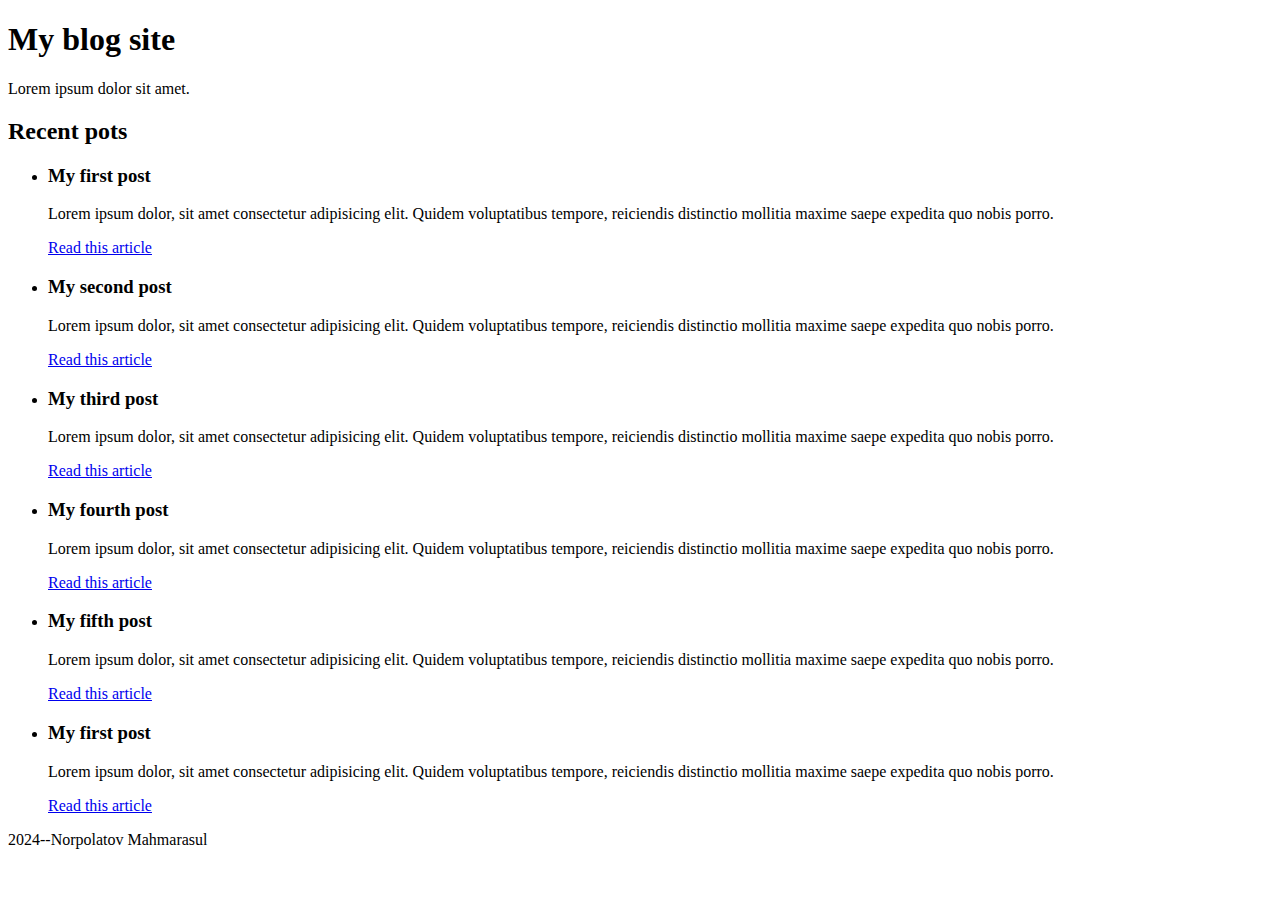
==== index.html @ d85db7f9 "my first commit" ====
<!DOCTYPE html>
<html lang="en">
  <head>
    <meta charset="UTF-8" />
    <meta name="viewport" content="width=device-width, initial-scale=1.0" />
    <title>Document</title>
  </head>
  <title>My blog site</title>
  <body>
    <div class="header">
      <h1>My blog site</h1>
      <p>Lorem ipsum dolor sit amet.</p>
    </div>
    <div>
      <h2>Recent pots</h2>
      <ul class="post">
        <li class="post"><h3>My first post</h3></li>
        <p>
          Lorem ipsum dolor, sit amet consectetur adipisicing elit. Quidem
          voluptatibus tempore, reiciendis distinctio mollitia maxime saepe
          expedita quo nobis porro.
        </p>
        <a href="#">Read this article</a>
      </ul>
    </div>
    <ul class="post">
      <li class="post"><h3>My second post</h3></li>
      <p>
        Lorem ipsum dolor, sit amet consectetur adipisicing elit. Quidem
        voluptatibus tempore, reiciendis distinctio mollitia maxime saepe
        expedita quo nobis porro.
      </p>
      <a href="#">Read this article</a>
    </ul>
  </div>      <ul class="post">
    <li class="post"><h3>My third post</h3></li>
    <p>
      Lorem ipsum dolor, sit amet consectetur adipisicing elit. Quidem
      voluptatibus tempore, reiciendis distinctio mollitia maxime saepe
      expedita quo nobis porro.
    </p>
    <a href="#">Read this article</a>
  </ul>
</div>      <ul class="post">
  <li class="post"><h3>My fourth post</h3></li>
  <p>
    Lorem ipsum dolor, sit amet consectetur adipisicing elit. Quidem
    voluptatibus tempore, reiciendis distinctio mollitia maxime saepe
    expedita quo nobis porro.
  </p>
  <a href="#">Read this article</a>
</ul>
</div>      <ul class="post">
  <li class="post"><h3>My fifth post</h3></li>
  <p>
    Lorem ipsum dolor, sit amet consectetur adipisicing elit. Quidem
    voluptatibus tempore, reiciendis distinctio mollitia maxime saepe
    expedita quo nobis porro.
  </p>
  <a href="#">Read this article</a>
</ul>
</div>      <ul class="post">
  <li class="post"><h3>My first post</h3></li>
  <p>
    Lorem ipsum dolor, sit amet consectetur adipisicing elit. Quidem
    voluptatibus tempore, reiciendis distinctio mollitia maxime saepe
    expedita quo nobis porro.
  </p>
  <a href="#">Read this article</a>
</ul>
</div>
<p>2024--Norpolatov Mahmarasul</p>
<a href=""></a>
  </body>
</html>
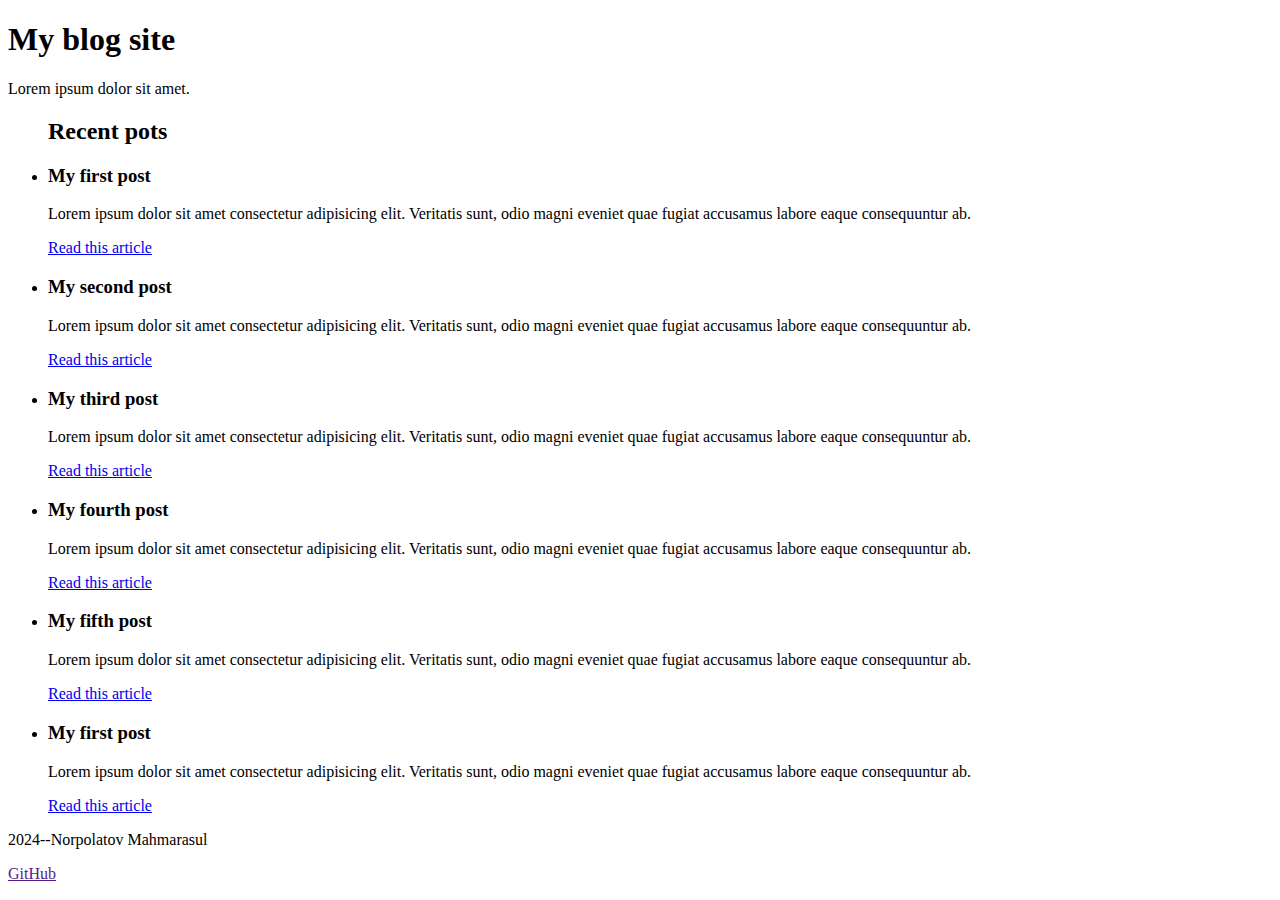
==== commit 2aa32a32: "first commit" ====
--- a/index.html
+++ b/index.html
@@ -3,73 +3,73 @@
   <head>
     <meta charset="UTF-8" />
     <meta name="viewport" content="width=device-width, initial-scale=1.0" />
-    <title>Document</title>
+    <title>My blog site</title>
   </head>
-  <title>My blog site</title>
   <body>
     <div class="header">
       <h1>My blog site</h1>
       <p>Lorem ipsum dolor sit amet.</p>
     </div>
-    <div>
+    <ul class="main">
       <h2>Recent pots</h2>
-      <ul class="post">
-        <li class="post"><h3>My first post</h3></li>
+      <li class="post">
+        <h3>My first post</h3>
         <p>
-          Lorem ipsum dolor, sit amet consectetur adipisicing elit. Quidem
-          voluptatibus tempore, reiciendis distinctio mollitia maxime saepe
-          expedita quo nobis porro.
+          Lorem ipsum dolor sit amet consectetur adipisicing elit. Veritatis
+          sunt, odio magni eveniet quae fugiat accusamus labore eaque
+          consequuntur ab.
         </p>
         <a href="#">Read this article</a>
-      </ul>
+      </li>
+      <li class="post">
+        <h3>My second post</h3>
+        <p>
+          Lorem ipsum dolor sit amet consectetur adipisicing elit. Veritatis
+          sunt, odio magni eveniet quae fugiat accusamus labore eaque
+          consequuntur ab.
+        </p>
+        <a href="#">Read this article</a>
+      </li>
+      <li class="post">
+        <h3>My third post</h3>
+        <p>
+          Lorem ipsum dolor sit amet consectetur adipisicing elit. Veritatis
+          sunt, odio magni eveniet quae fugiat accusamus labore eaque
+          consequuntur ab.
+        </p>
+        <a href="#">Read this article</a>
+      </li>
+      <li class="post">
+        <h3>My fourth post</h3>
+        <p>
+          Lorem ipsum dolor sit amet consectetur adipisicing elit. Veritatis
+          sunt, odio magni eveniet quae fugiat accusamus labore eaque
+          consequuntur ab.
+        </p>
+        <a href="#">Read this article</a>
+      </li>
+      <li class="post">
+        <h3>My fifth post</h3>
+        <p>
+          Lorem ipsum dolor sit amet consectetur adipisicing elit. Veritatis
+          sunt, odio magni eveniet quae fugiat accusamus labore eaque
+          consequuntur ab.
+        </p>
+        <a href="#">Read this article</a>
+      </li>
+      <li class="post">
+        <h3>My first post</h3>
+        <p>
+          Lorem ipsum dolor sit amet consectetur adipisicing elit. Veritatis
+          sunt, odio magni eveniet quae fugiat accusamus labore eaque
+          consequuntur ab.
+        </p>
+        <a href="#">Read this article</a>
+      </li>
+    </ul>
+    <div class="footer">
+      <p>2024--Norpolatov Mahmarasul</p>
+      <a href="">GitHub</a>
     </div>
-    <ul class="post">
-      <li class="post"><h3>My second post</h3></li>
-      <p>
-        Lorem ipsum dolor, sit amet consectetur adipisicing elit. Quidem
-        voluptatibus tempore, reiciendis distinctio mollitia maxime saepe
-        expedita quo nobis porro.
-      </p>
-      <a href="#">Read this article</a>
-    </ul>
-  </div>      <ul class="post">
-    <li class="post"><h3>My third post</h3></li>
-    <p>
-      Lorem ipsum dolor, sit amet consectetur adipisicing elit. Quidem
-      voluptatibus tempore, reiciendis distinctio mollitia maxime saepe
-      expedita quo nobis porro.
-    </p>
-    <a href="#">Read this article</a>
-  </ul>
-</div>      <ul class="post">
-  <li class="post"><h3>My fourth post</h3></li>
-  <p>
-    Lorem ipsum dolor, sit amet consectetur adipisicing elit. Quidem
-    voluptatibus tempore, reiciendis distinctio mollitia maxime saepe
-    expedita quo nobis porro.
-  </p>
-  <a href="#">Read this article</a>
-</ul>
-</div>      <ul class="post">
-  <li class="post"><h3>My fifth post</h3></li>
-  <p>
-    Lorem ipsum dolor, sit amet consectetur adipisicing elit. Quidem
-    voluptatibus tempore, reiciendis distinctio mollitia maxime saepe
-    expedita quo nobis porro.
-  </p>
-  <a href="#">Read this article</a>
-</ul>
-</div>      <ul class="post">
-  <li class="post"><h3>My first post</h3></li>
-  <p>
-    Lorem ipsum dolor, sit amet consectetur adipisicing elit. Quidem
-    voluptatibus tempore, reiciendis distinctio mollitia maxime saepe
-    expedita quo nobis porro.
-  </p>
-  <a href="#">Read this article</a>
-</ul>
-</div>
-<p>2024--Norpolatov Mahmarasul</p>
-<a href=""></a>
   </body>
 </html>
